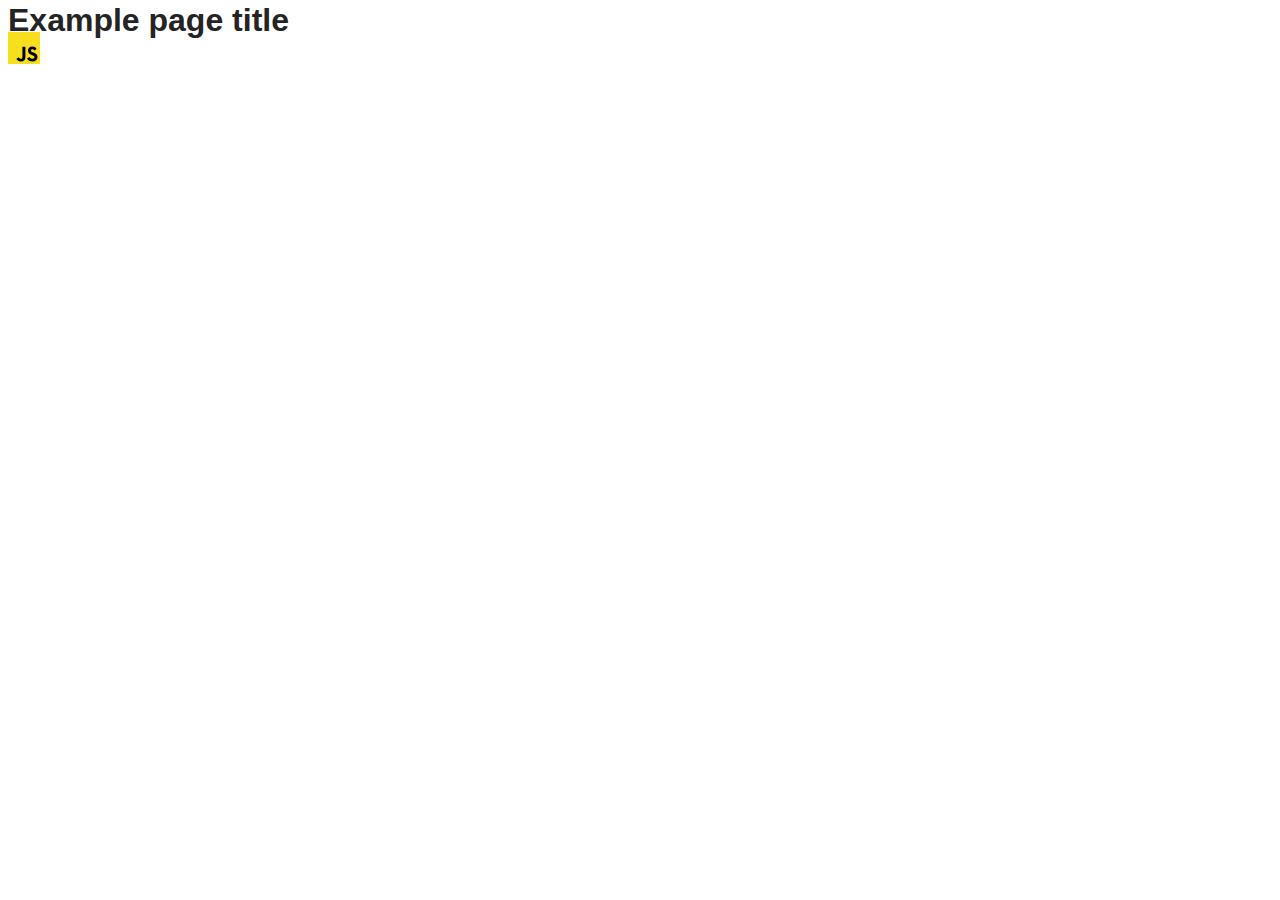
==== src/index.html @ ac0bf0dc "Initial commit" ====
<!DOCTYPE html>
<html lang="en">
  <head>
    <meta charset="UTF-8" />
    <link rel="icon" type="image/svg+xml" href="/favicon.svg" />
    <meta name="viewport" content="width=device-width, initial-scale=1.0" />
    <title>Vanilla App Template</title>
    <link rel="stylesheet" href="./css/styles.css" />
  </head>
  <body>
    <load ="partials/header.html" />

    <section>
      <h1>Example page title</h1>
      <!-- Path to images as from index.html file -->
      <img src="./img/javascript.svg" alt="" />
    </section>

    <!-- Loads the specified .html file -->
    <load ="partials/vite-promo.html" />

    <script type="module" src="./main.js"></script>
  </body>
</html>
---- src/css/styles.css ----
/**
  |============================
  | include css partials with
  | default @import url()
  |============================
*/
@import url('./reset.css');
@import url('./vite-promo.css');
@import url('./header.css');

:root {
  font-family: Inter, Avenir, Helvetica, Arial, sans-serif;
  font-size: 16px;
  line-height: 24px;
  font-weight: 400;

  color: #242424;
  background-color: rgba(255, 255, 255, 0.87);

  font-synthesis: none;
  text-rendering: optimizeLegibility;
  -webkit-font-smoothing: antialiased;
  -moz-osx-font-smoothing: grayscale;
  -webkit-text-size-adjust: 100%;
}
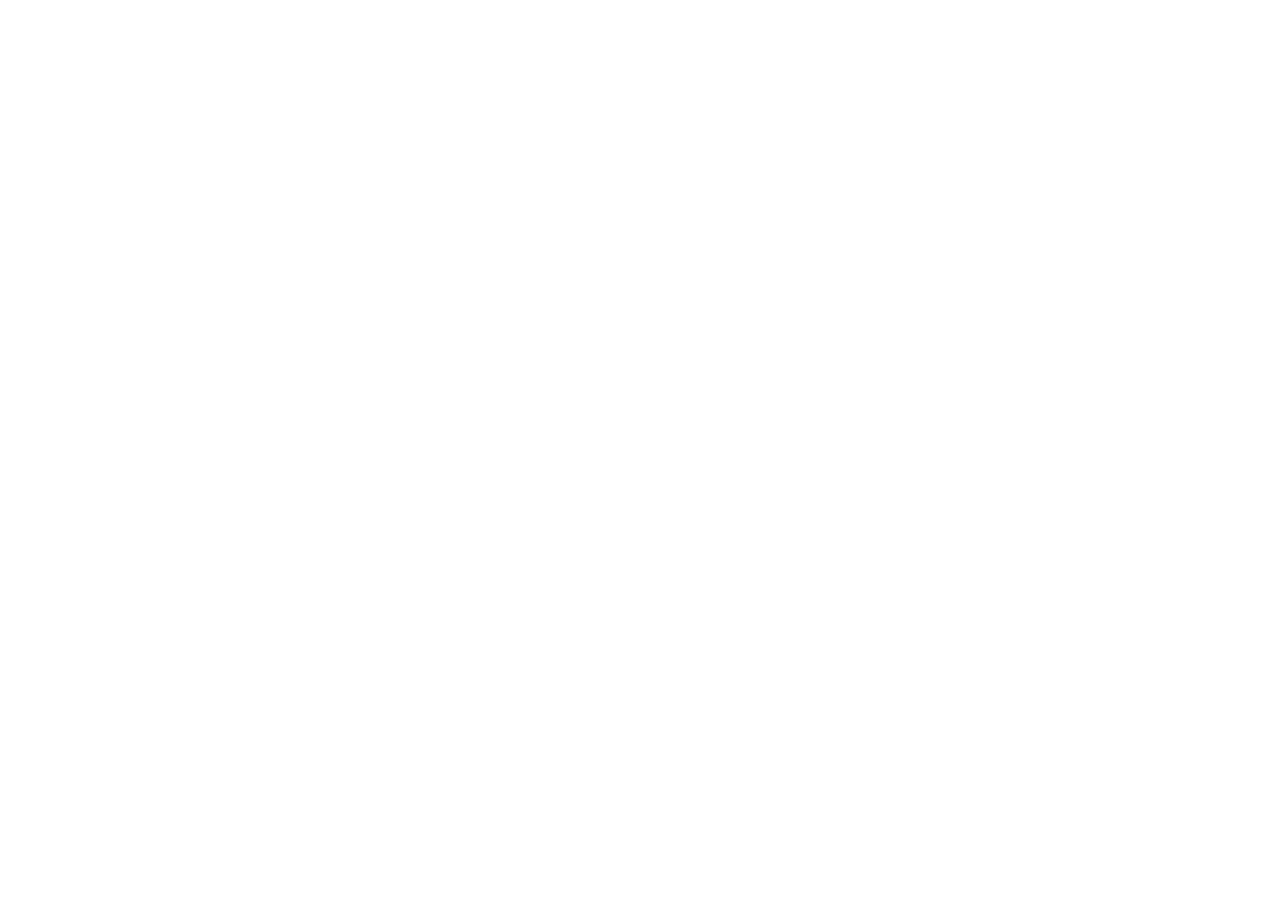
==== commit 17689d16: "up" ====
--- a/src/index.html
+++ b/src/index.html
@@ -9,16 +9,6 @@
   </head>
   <body>
     <load ="partials/header.html" />
-
-    <section>
-      <h1>Example page title</h1>
-      <!-- Path to images as from index.html file -->
-      <img src="./img/javascript.svg" alt="" />
-    </section>
-
-    <!-- Loads the specified .html file -->
-    <load ="partials/vite-promo.html" />
-
     <script type="module" src="./main.js"></script>
   </body>
 </html>
--- a/src/css/styles.css
+++ b/src/css/styles.css
@@ -5,8 +5,8 @@
   |============================
 */
 @import url('./reset.css');
-@import url('./vite-promo.css');
 @import url('./header.css');
+@import url('./1-timer.css');
 
 :root {
   font-family: Inter, Avenir, Helvetica, Arial, sans-serif;
